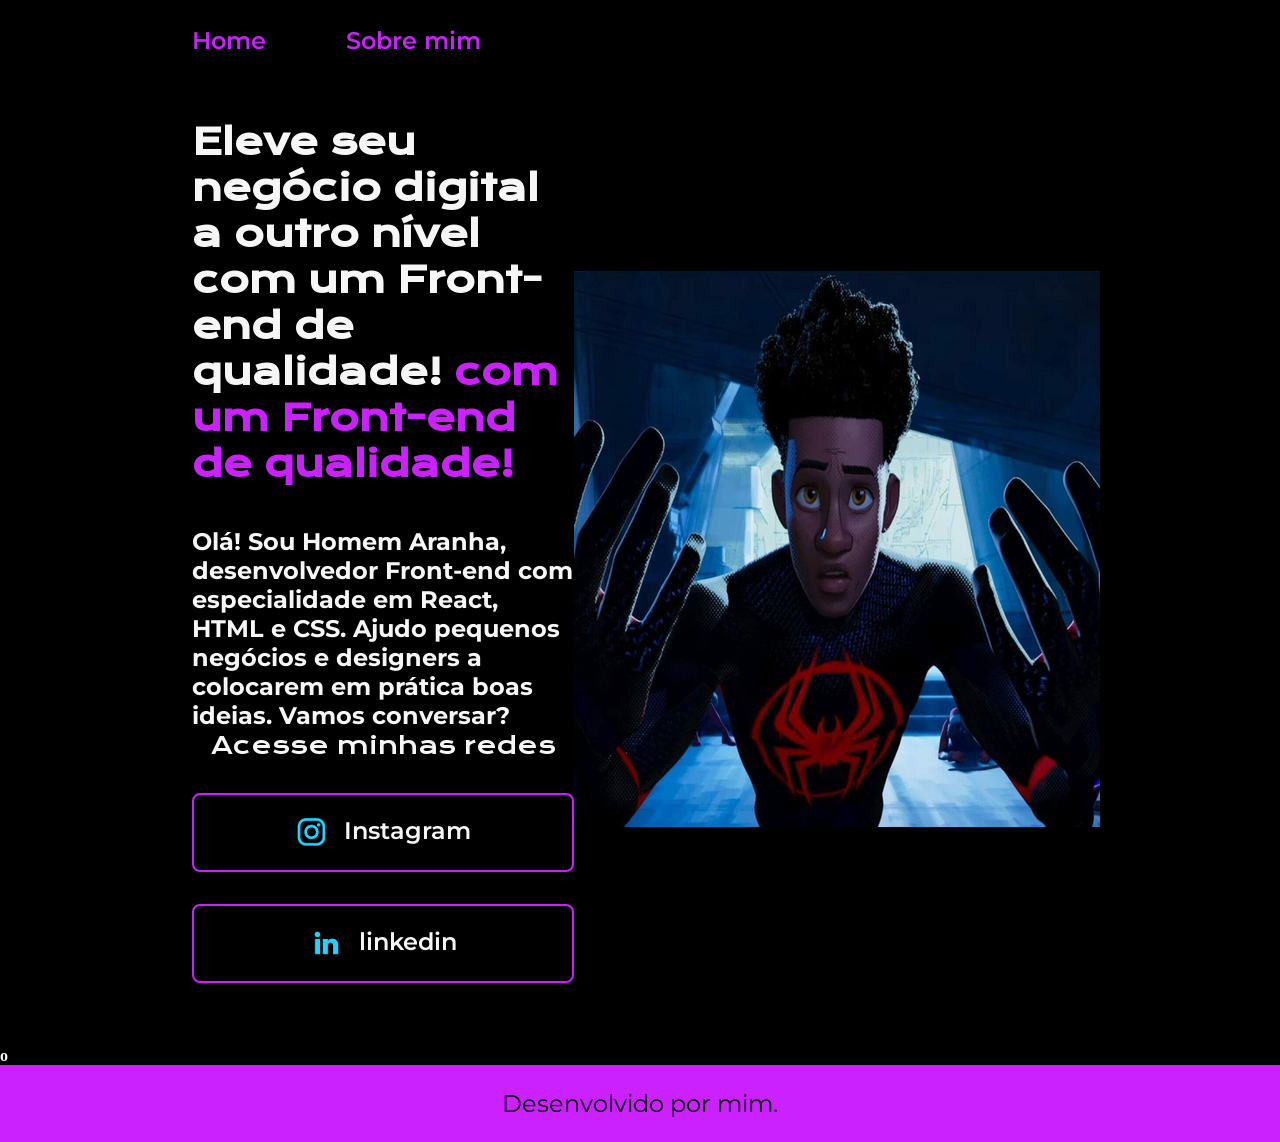
==== Projeto1/index.html @ c347b54a "Add files via upload" ====
<!DOCTYPE html>
<html lang="pt-br">

<head>
    <meta charset="UTF-8">
    <meta http-equiv="X-UA-Compatible" content="IE=edge">
    <meta name="viewport" content="width=device-width, initial-scale=1.0">
    <title>Minha página</title>
    <link rel="stylesheet" href="style.css">
</head>

<body>
    <body>
    <header class="cabecalho">
        <nav class="cabecalho__menu">
            <a class="cabecalho__menu__link" href="index.html">Home</a>
            <a class="cabecalho__menu__link" href="about.html">Sobre mim</a>
        </nav>
    </header>
    <main class="apresentacao">
            <section class="apresentacao__conteudo">
            <h1 class="apresentacao__conteudo__titulo">Eleve seu negócio digital a outro nível
                <strong>com um Front-end de qualidade! <strong class="titulo-destaque">com um Front-end de qualidade!</strong></h1>
            </h1>
            <p class="apresentacao__conteudo__texto">Olá! Sou Homem Aranha, desenvolvedor Front-end com especialidade em React, HTML e CSS.
                Ajudo pequenos negócios e designers a colocarem em prática boas ideias. Vamos conversar?</p>
            <div class="apresentacao__links">
                <h2 class="apresentacao__links__subtitulo">Acesse minhas redes</h2>
                <a class="apresentacao__links__link" href="https://www.instagram.com/tomholland2013?igsh=M2VkZ2RiMTJ5a3Nk">
                    <img src="./assets/instagram.png">
                    Instagram
                </a>
                <a class="apresentacao__links__link" href="https://linkedin.com/in/rafaellaballerini">
                    <img src="./assets/linkedin.png">
                    linkedin
                </a>
                
                </a>
            </div>
            </section>
        <img src="./assets/homemaranha.png" alt="Homem Aranha">
    </main>o
   <footer class="rodape">
        <p>Desenvolvido por mim.</p></footer>
</body>

</html>
---- Projeto1/style.css ----
@import url('https://fonts.googleapis.com/css2?family=Krona+One&family=Montserrat:wght@400;600&display=swap');

*{
    margin: 0;
    padding: 0;
}

body{
    /* height: 100vh; */
    box-sizing: border-box;
    background-color: #000000;
    color: #F6F6F6;
}
.cabecalho{
    padding: 2% 0% 0% 15%;
}
.cabecalho__menu{
    display: flex;
    gap: 80px;
}
.cabecalho__menu__link{
    font-family: 'Montserrat', sans-serif;
    font-size: 24px;
    font-weight: 600;
    color: #cb21ff;
    text-decoration: none;
}
.apresentacao{
    padding: 5% 15%;
    display: flex;
    align-items: center;
    justify-content: space-between;
}
.apresentacao__conteudo{
    width: 615px;
    display: flex;
    flex-direction: column;
    gap: 40px;
}

.apresentacao__conteudo__titulo{
    font-size: 36px;
    font-family: 'Krona One', sans-serif;
}
.titulo-destaque{
    color: #cb21ff;
}
.apresentacao__conteudo__texto{
    font-size: 24px;
    font-family: 'Montserrat', sans-serif;
}

.apresentacao__links{
    display: flex;
    flex-direction: column;
    justify-content: space-between;
    align-items: center;
    gap: 32px;
}
.apresentacao__links__subtitulo{
    font-family: 'Krona One', sans-serif;
    font-weight: 400;
    font-size: 24px;
}
.apresentacao__links__link{
    /* background-color: #22D4FD; */
    display: flex;
    justify-content: center;
    gap: 16px;
    border: 2px solid #cb21ff;
    width: 378px;
    text-align: center;
    border-radius: 8px;
    font-size: 24px;
    font-weight: 600;
    padding: 21.5px 0;
    text-decoration: none;
    color: #F6F6F6;
    font-family: 'Montserrat', sans-serif;
}
.apresentacao__links__link:hover{
    background-color: #272727;
}
.rodape{
    color: #000000;
    background-color: #cb21ff;
    padding: 24px;
    text-align: center;
    font-family: 'Montserrat', sans-serif;
    font-size: 24px;
    font-weight: 400;
}
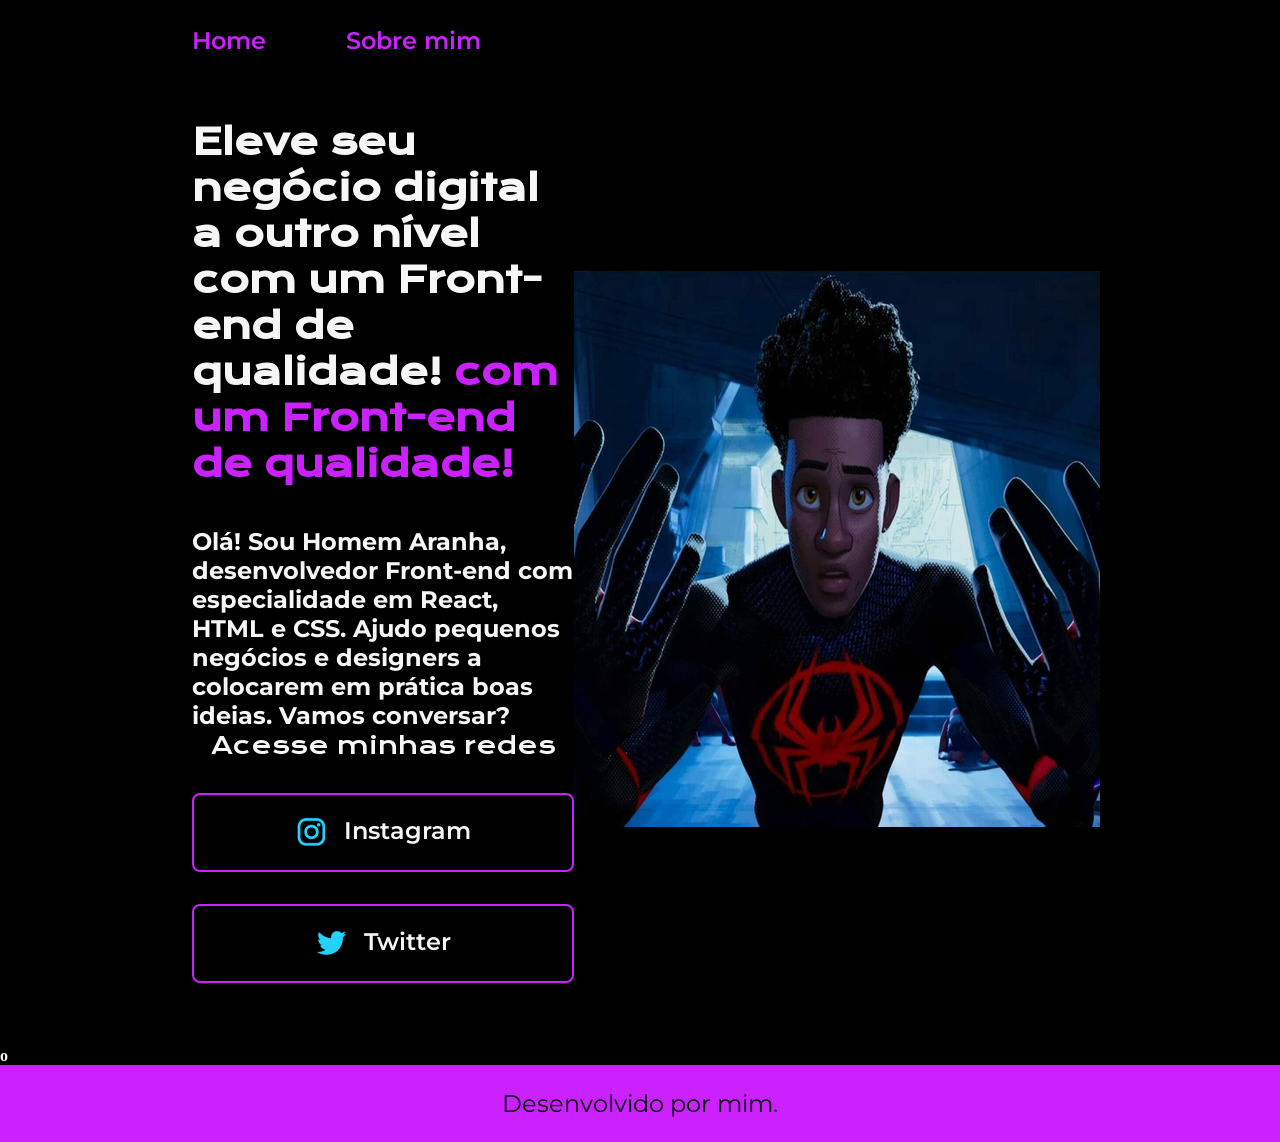
==== commit 3070498f: "Add files via upload" ====
--- a/Projeto1/index.html
+++ b/Projeto1/index.html
@@ -30,9 +30,9 @@
                     <img src="./assets/instagram.png">
                     Instagram
                 </a>
-                <a class="apresentacao__links__link" href="https://linkedin.com/in/rafaellaballerini">
-                    <img src="./assets/linkedin.png">
-                    linkedin
+                <a class="apresentacao__links__link" href="https://x.com/marvelstudios?s=21">
+                    <img src="./assets/twitter.png">
+                    Twitter
                 </a>
                 
                 </a>
